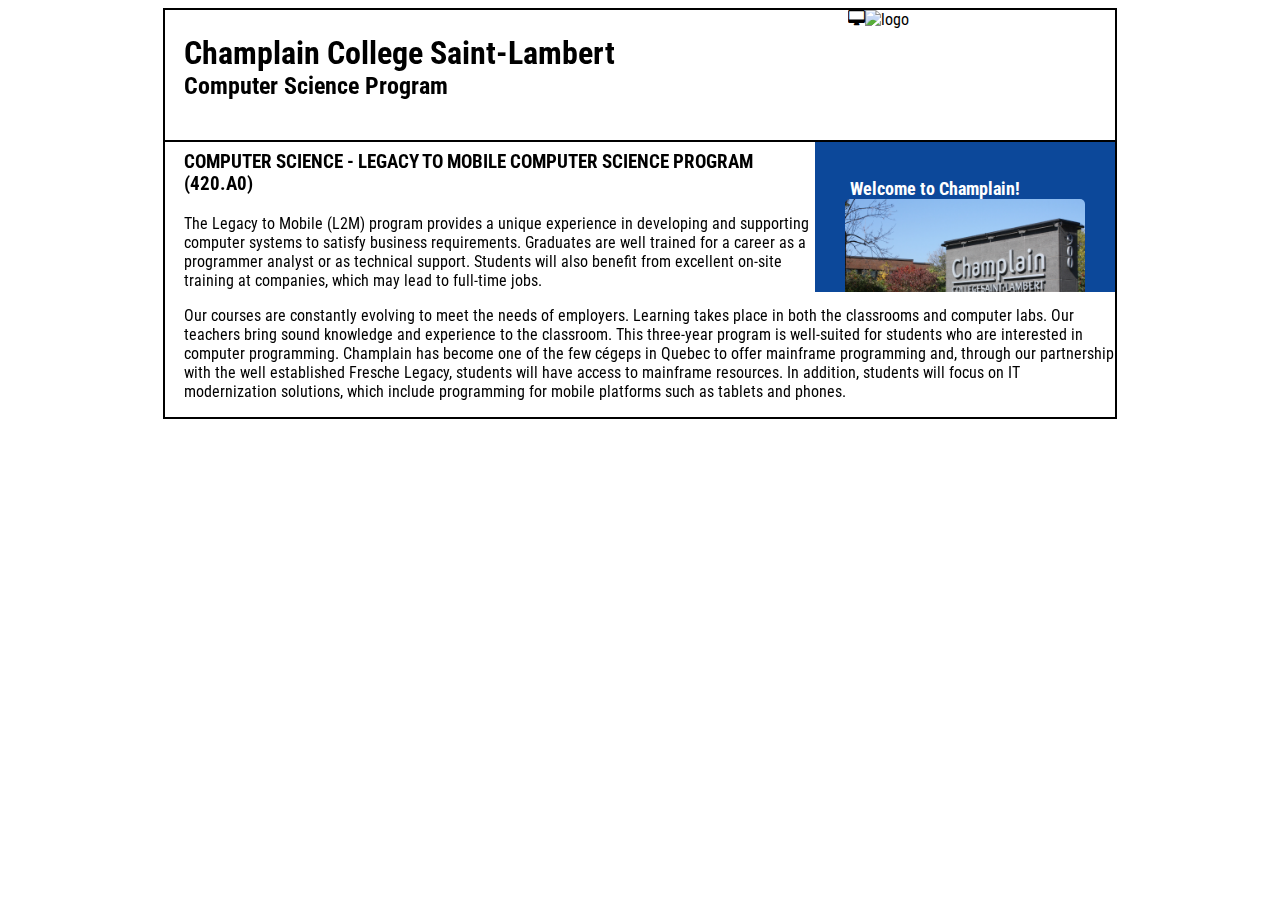
==== index.html @ b9ea5142 "Added PC icon" ====
<!DOCTYPE html>
<html lang="en">

<head>
    <title>Home</title>
    <meta charset="utf-8">
	<style>
		@import url('https://fonts.googleapis.com/css?family=Roboto+Condensed');
	</style>
    <link rel="stylesheet" href="stylesheet.css" type="text/css">
	<link rel="stylesheet" href="path/to/font-awesome/css/font-awesome.min.css">
</head>

<body>
<div class="container">
	<header>
		<img src="code.jpg" alt="logo" width="250" height="130">
    <span style="float:right;" class="fa fa-desktop"></span>
		<h1>Champlain College Saint-Lambert</h1>
		<h2>Computer Science Program</h2>

    </header>

	<nav>
		<iframe src="articles.html" name="Articles">

		</iframe>
	</nav>

    <main>
		<h3>COMPUTER SCIENCE - LEGACY TO MOBILE COMPUTER SCIENCE PROGRAM (420.A0)</h3>
		<p>The Legacy to Mobile (L2M) program provides a unique experience in developing and supporting computer systems to satisfy business requirements. Graduates are well trained for a career as a programmer analyst or as technical support. Students will also benefit from excellent on-site training at companies, which may lead to full-time jobs.</p>
		<p>Our courses are constantly evolving to meet the needs of employers. Learning takes place in both the classrooms and computer labs. Our teachers bring sound knowledge and experience to the classroom. This three-year program is well-suited for students who are interested in computer programming. Champlain has become one of the few cégeps in Quebec to offer mainframe programming and, through our partnership with the well established Fresche Legacy, students will have access to mainframe resources. In addition, students will focus on IT modernization solutions, which include programming for mobile platforms such as tablets and phones.</p>
    </main>

    <footer>

    </footer>
</div>
</body>

</html>
---- stylesheet.css ----
body {
  font-family: 'Roboto Condensed', sans-serif;
  margin-left:7%;
  margin-right:7%;
}
nav{
	float:right;
}
header{
	border-bottom:solid 2px black;
	min-height:130px;
}
header img{
	float:right;
}
main{
	padding-left:2%;
}
footer{
	clear:right;
}
h1{
	margin-top:0;
	padding-top:2.5%;
	margin-bottom:0;
	padding-left:2%;
}
h2{
	margin-top:0;
	padding-left:2%;
}
h3{
	margin-top:0;
	padding-top:1%;
}
.container{
	border:solid 2px black;
	margin:auto;
	max-width:950px;
}
iframe{
  border:none;

}
/*Section of style for the articles*/

/*.article{
  color: #FFFFFF;
  background-color: #0F0F0F;
  padding: 10%;
  margin: 0px;
}
.article h5{
  font-size: 18px;
}
.article p{
  font-size: 12px;
  text-align: justify;
}*/
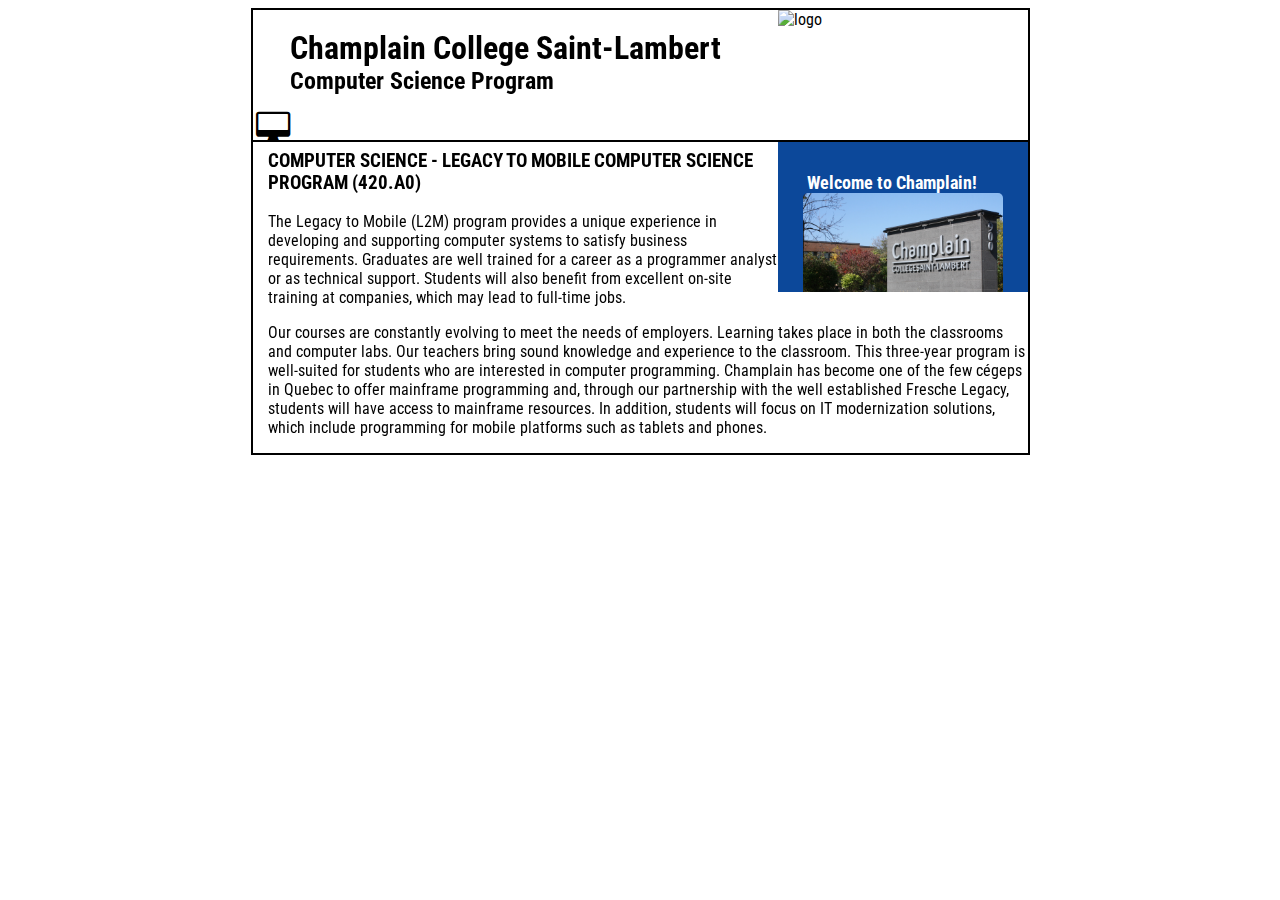
==== commit b4f6670a: "Updated" ====
--- a/index.html
+++ b/index.html
@@ -14,17 +14,21 @@
 <body>
 <div class="container">
 	<header>
-		<img src="code.jpg" alt="logo" width="250" height="130">
-    <span style="float:right;" class="fa fa-desktop"></span>
+		<img src="images/code.jpg" alt="logo" width="250" height="130">
+    <span style="float:left; padding-left:0.5%; padding-top:102px;" class="fa fa-desktop fa-2x"></span>
 		<h1>Champlain College Saint-Lambert</h1>
 		<h2>Computer Science Program</h2>
 
     </header>
 
 	<nav>
-		<iframe src="articles.html" name="Articles">
+    <aside>
+
+
+		<iframe src="articles.html" name="Articles" width="250">
 
 		</iframe>
+    </aside>
 	</nav>
 
     <main>
--- a/stylesheet.css
+++ b/stylesheet.css
@@ -27,6 +27,7 @@
 }
 h2{
 	margin-top:0;
+  margin-bottom: 0px;
 	padding-left:2%;
 }
 h3{
@@ -36,7 +37,8 @@
 .container{
 	border:solid 2px black;
 	margin:auto;
-	max-width:950px;
+	max-width:775px;
+  min-width: 546px;
 }
 iframe{
   border:none;
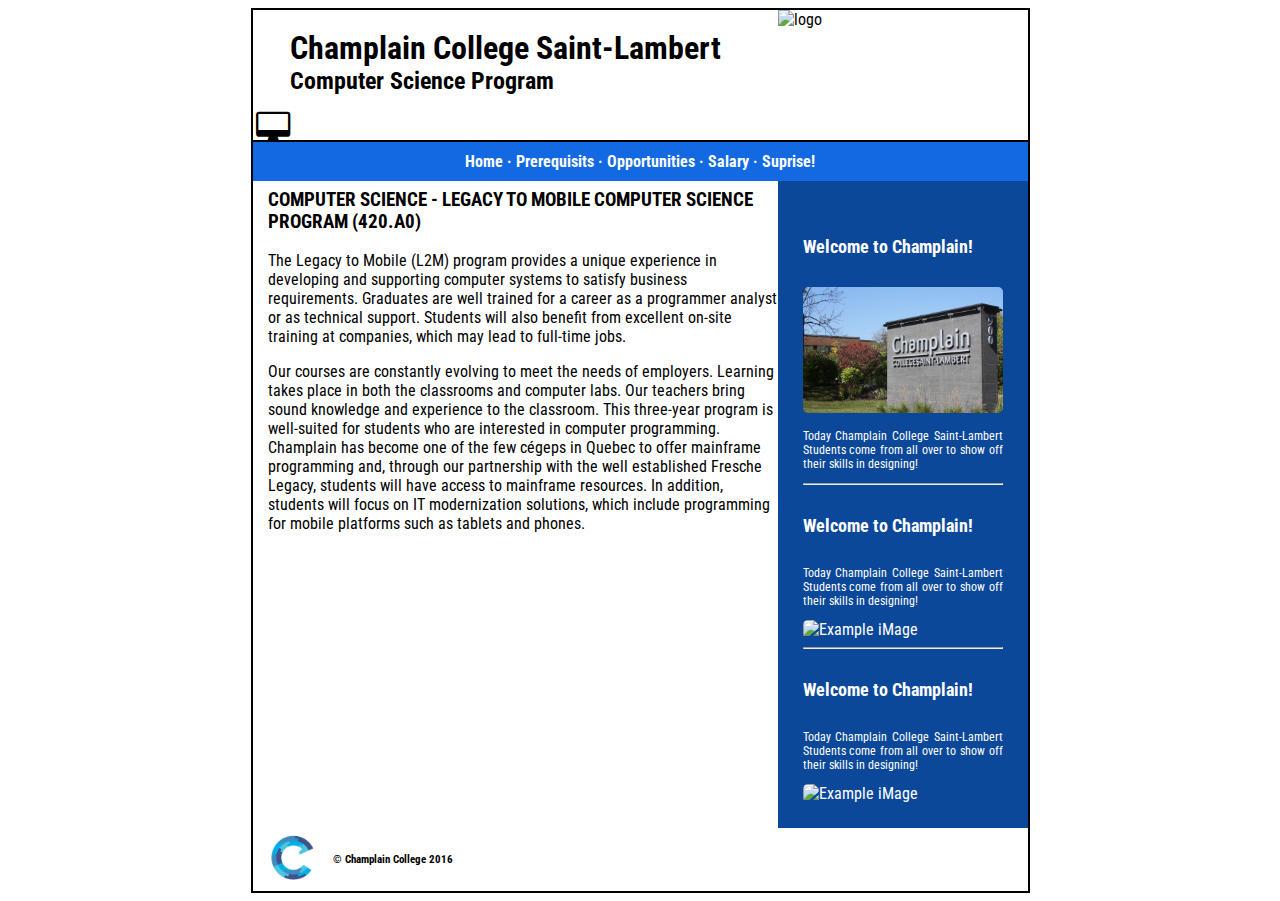
==== commit cffd52df: "Updating FIles Fam" ====
--- a/index.html
+++ b/index.html
@@ -4,43 +4,68 @@
 <head>
     <title>Home</title>
     <meta charset="utf-8">
-	<style>
-		@import url('https://fonts.googleapis.com/css?family=Roboto+Condensed');
-	</style>
+    <style>
+        @import url('https://fonts.googleapis.com/css?family=Roboto+Condensed');
+    </style>
     <link rel="stylesheet" href="stylesheet.css" type="text/css">
-	<link rel="stylesheet" href="path/to/font-awesome/css/font-awesome.min.css">
+    <link rel="stylesheet" href="path/to/font-awesome/css/font-awesome.min.css">
 </head>
 
 <body>
-<div class="container">
-	<header>
-		<img src="images/code.jpg" alt="logo" width="250" height="130">
-    <span style="float:left; padding-left:0.5%; padding-top:102px;" class="fa fa-desktop fa-2x"></span>
-		<h1>Champlain College Saint-Lambert</h1>
-		<h2>Computer Science Program</h2>
+    <div class="container">
+        <header>
+            <img src="images/code.jpg" alt="logo" width="250" height="130">
+            <span style="float:left; padding-left:0.5%; padding-top:102px;" class="fa fa-desktop fa-2x"></span>
+            <h1>Champlain College Saint-Lambert</h1>
+            <h2>Computer Science Program</h2>
 
-    </header>
+        </header>
+        <nav>
 
-	<nav>
-    <aside>
+            <h4><a>Home</a> &middot;
+                <a>Prerequisits</a> &middot;
+                <a>Opportunities</a> &middot;
+                <a>Salary</a> &middot;
+                <a>Suprise!</a></h4>
+
+        </nav>
+
+        <aside>
+            <h5>Welcome to Champlain!</h5>
+            <img src="images/sign.png" alt="Office 365 logo" />
+            <p>
+                Today Champlain College Saint-Lambert Students come from all over to show off their skills in designing!
+            </p>
+            <hr />
+            <h5>Welcome to Champlain!</h5>
+            <p>
+                Today Champlain College Saint-Lambert Students come from all over to show off their skills in designing!
+            </p>
+            <img src="champlain.png" alt="Example iMage" />
+            <hr />
+            <h5>Welcome to Champlain!</h5>
+            <p>
+                Today Champlain College Saint-Lambert Students come from all over to show off their skills in designing!
+            </p>
+            <img src="champlain.png" alt="Example iMage" />
+        </aside>
 
 
-		<iframe src="articles.html" name="Articles" width="250">
+        <main>
+            <h3>COMPUTER SCIENCE - LEGACY TO MOBILE COMPUTER SCIENCE PROGRAM (420.A0)</h3>
+            <p>The Legacy to Mobile (L2M) program provides a unique experience in developing and supporting computer systems to satisfy business requirements. Graduates are well trained for a career as a programmer analyst or as technical support. Students
+                will also benefit from excellent on-site training at companies, which may lead to full-time jobs.</p>
+            <p>Our courses are constantly evolving to meet the needs of employers. Learning takes place in both the classrooms and computer labs. Our teachers bring sound knowledge and experience to the classroom. This three-year program is well-suited for
+                students who are interested in computer programming. Champlain has become one of the few cégeps in Quebec to offer mainframe programming and, through our partnership with the well established Fresche Legacy, students will have access to
+                mainframe resources. In addition, students will focus on IT modernization solutions, which include programming for mobile platforms such as tablets and phones.</p>
+        </main>
+        <footer>
+            <img src="images/logo.png" alt="logo" style="float:left;" width="80" height="60" />
 
-		</iframe>
-    </aside>
-	</nav>
+        </footer>
+        <h6>&copy; Champlain College 2016</h6>
+    </div>
 
-    <main>
-		<h3>COMPUTER SCIENCE - LEGACY TO MOBILE COMPUTER SCIENCE PROGRAM (420.A0)</h3>
-		<p>The Legacy to Mobile (L2M) program provides a unique experience in developing and supporting computer systems to satisfy business requirements. Graduates are well trained for a career as a programmer analyst or as technical support. Students will also benefit from excellent on-site training at companies, which may lead to full-time jobs.</p>
-		<p>Our courses are constantly evolving to meet the needs of employers. Learning takes place in both the classrooms and computer labs. Our teachers bring sound knowledge and experience to the classroom. This three-year program is well-suited for students who are interested in computer programming. Champlain has become one of the few cégeps in Quebec to offer mainframe programming and, through our partnership with the well established Fresche Legacy, students will have access to mainframe resources. In addition, students will focus on IT modernization solutions, which include programming for mobile platforms such as tablets and phones.</p>
-    </main>
-
-    <footer>
-
-    </footer>
-</div>
 </body>
 
 </html>
--- a/stylesheet.css
+++ b/stylesheet.css
@@ -4,7 +4,10 @@
   margin-right:7%;
 }
 nav{
-	float:right;
+	text-align: center;
+  clear:right;
+  background-color: #1269E1;
+  color: #FFFFFF;
 }
 header{
 	border-bottom:solid 2px black;
@@ -59,3 +62,29 @@
   font-size: 12px;
   text-align: justify;
 }*/
+
+aside {
+  font-family: 'Roboto Condensed', sans-serif;
+  color: #FFFFFF;
+  background-color: #0C489A;
+  padding: 25px;
+  margin: 0px;
+  width: 200px;
+  float:right;
+}
+aside p {
+    font-size: 12px;
+    text-align: justify;
+}
+aside h5 {
+      font-size: 18px;
+  }
+aside img{
+  width: 100%;
+  border-radius: 5px;
+}
+
+h4{
+  margin: 0px;
+  padding: 10px;
+}
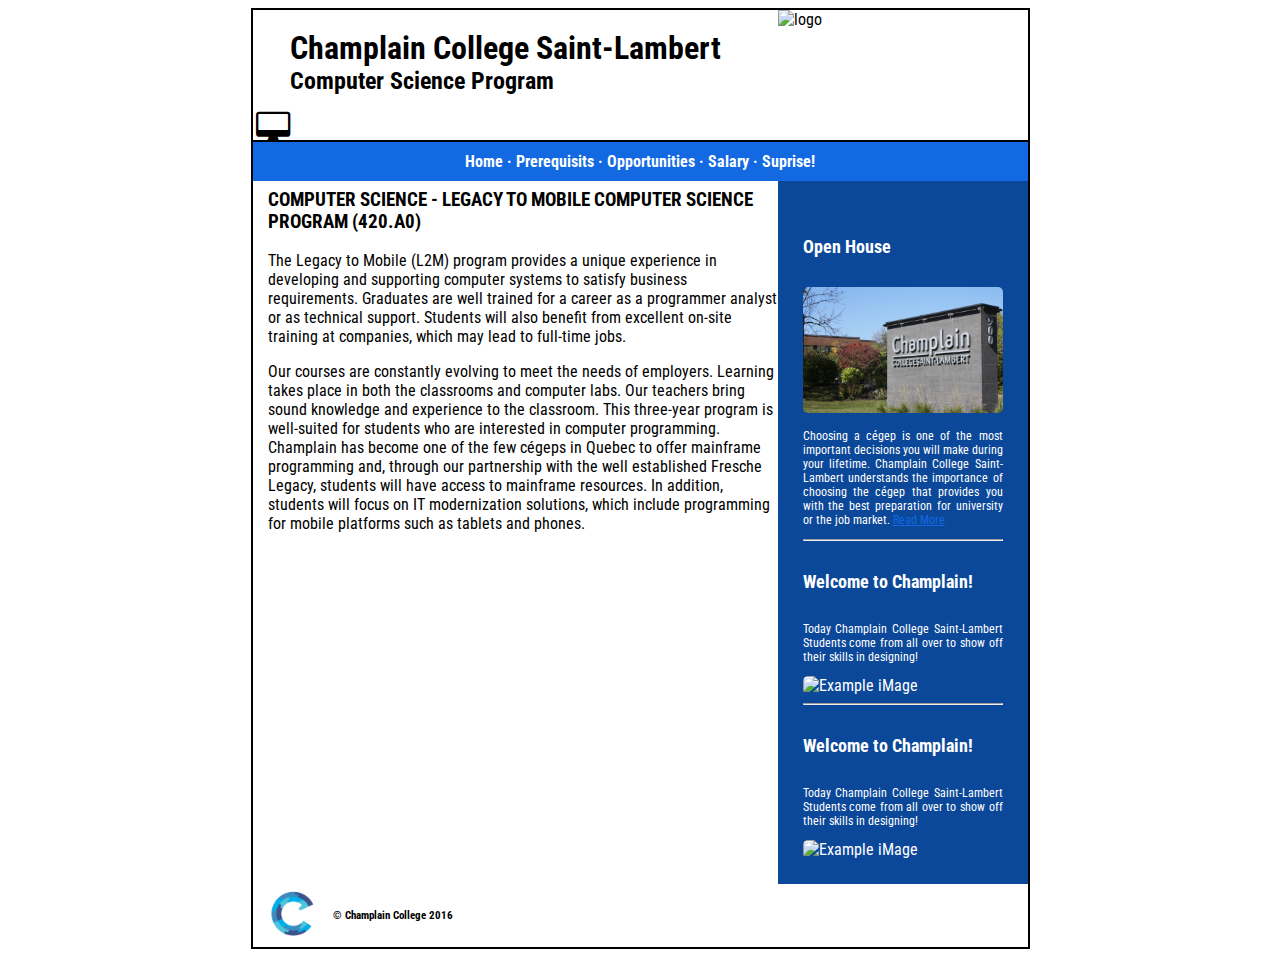
==== commit 9418997c: "a tags added" ====
--- a/index.html
+++ b/index.html
@@ -31,10 +31,10 @@
         </nav>
 
         <aside>
-            <h5>Welcome to Champlain!</h5>
+            <h5>Open House</h5>
             <img src="images/sign.png" alt="Office 365 logo" />
             <p>
-                Today Champlain College Saint-Lambert Students come from all over to show off their skills in designing!
+                Choosing a c&eacute;gep is one of the most important decisions you will make during your lifetime. Champlain College Saint-Lambert understands the importance of choosing the c&eacute;gep that provides you with the best preparation for university or the job market. <a href="http://www.champlainonline.com/champlainweb/future-students/visiting-champlain/">Read More</a>
             </p>
             <hr />
             <h5>Welcome to Champlain!</h5>
--- a/stylesheet.css
+++ b/stylesheet.css
@@ -88,3 +88,12 @@
   margin: 0px;
   padding: 10px;
 }
+a:link, a:visited{
+  color: #1269E1;
+  background-color: inherit;
+}
+a:hover{
+  color: #FFFFFF;
+  background-color: inherit;
+  box-shadow: 0px 0px 3px;
+}
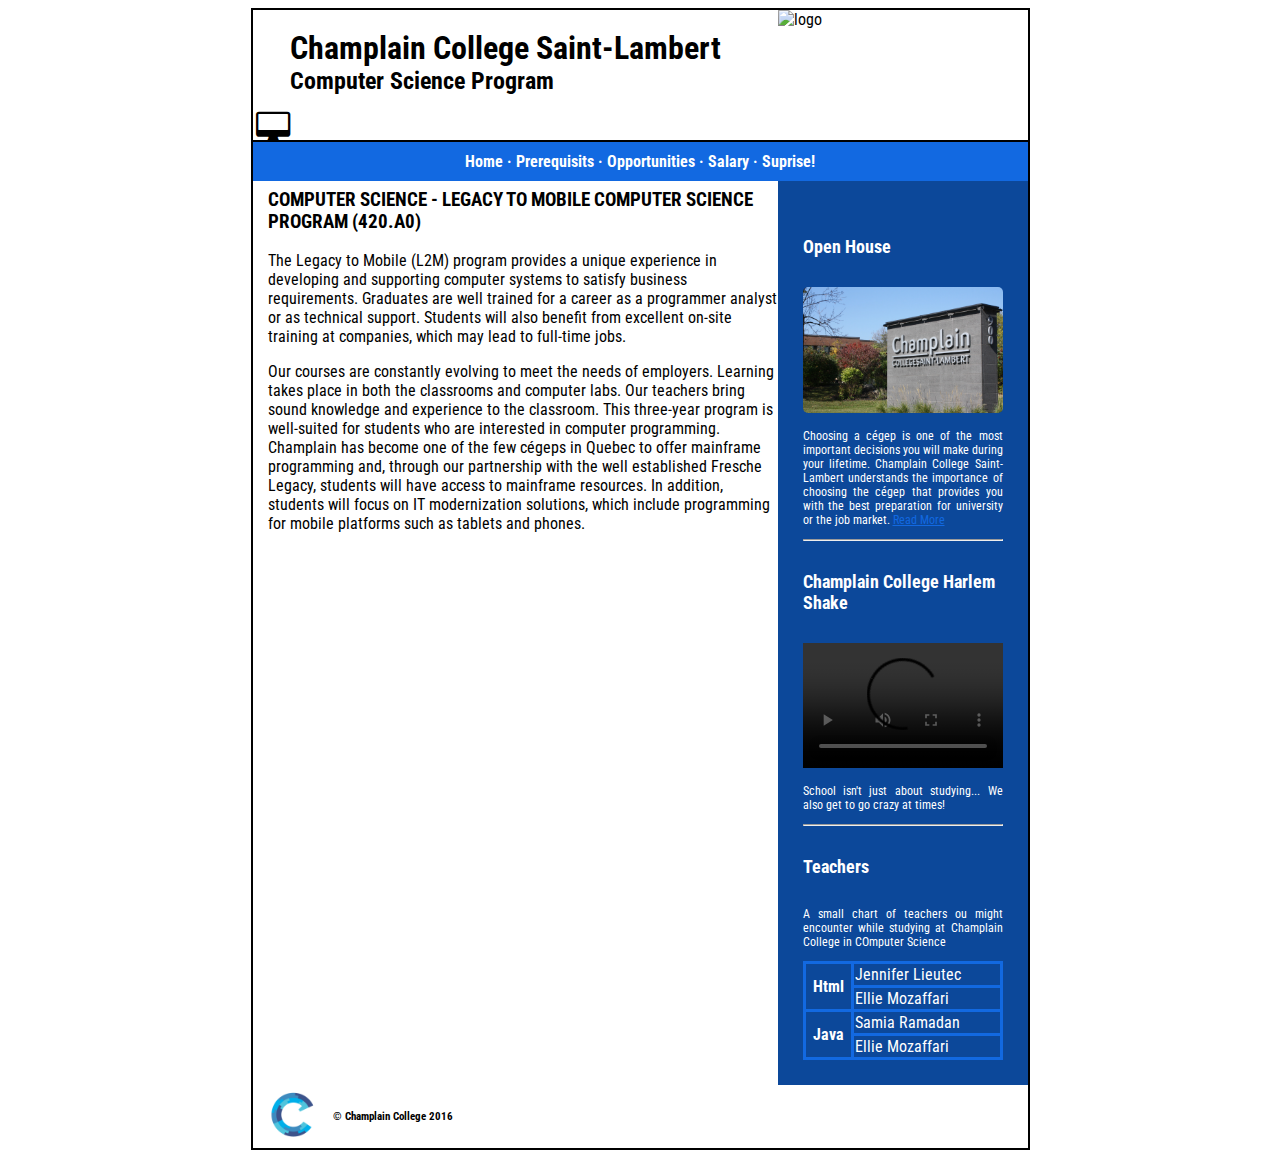
==== commit e37e0863: "Updatd everything" ====
--- a/index.html
+++ b/index.html
@@ -29,25 +29,44 @@
                 <a>Suprise!</a></h4>
 
         </nav>
-
+        <!-- Our point here was to create a side bar that was sort of like a news feed that would update automatically eventually -->
         <aside>
             <h5>Open House</h5>
             <img src="images/sign.png" alt="Office 365 logo" />
             <p>
-                Choosing a c&eacute;gep is one of the most important decisions you will make during your lifetime. Champlain College Saint-Lambert understands the importance of choosing the c&eacute;gep that provides you with the best preparation for university or the job market. <a href="http://www.champlainonline.com/champlainweb/future-students/visiting-champlain/">Read More</a>
+                Choosing a c&eacute;gep is one of the most important decisions you will make during your lifetime. Champlain College Saint-Lambert understands the importance of choosing the c&eacute;gep that provides you with the best preparation for university or the
+                job market. <a href="http://www.champlainonline.com/champlainweb/future-students/visiting-champlain/">Read More</a>
             </p>
             <hr />
-            <h5>Welcome to Champlain!</h5>
+            <h5>Champlain College Harlem Shake</h5>
+            <video width="200" height="125" controls>
+              <source src="images/harlem.mp4" type="video/mp4">
+                Your browser does not support the video tag.
+            </video>
             <p>
-                Today Champlain College Saint-Lambert Students come from all over to show off their skills in designing!
+                School isn't just about studying... We also get to go crazy at times!
             </p>
-            <img src="champlain.png" alt="Example iMage" />
             <hr />
-            <h5>Welcome to Champlain!</h5>
+            <h5>Teachers</h5>
             <p>
-                Today Champlain College Saint-Lambert Students come from all over to show off their skills in designing!
+                A small chart of teachers ou might encounter while studying at Champlain College in COmputer Science
             </p>
-            <img src="champlain.png" alt="Example iMage" />
+            <table>
+                <tr>
+                    <th rowspan="2">Html</th>
+                    <td>Jennifer Lieutec</td>
+                </tr>
+                <tr>
+                    <td>Ellie Mozaffari</td>
+                </tr>
+                <tr>
+                    <th rowspan="2">Java</th>
+                    <td>Samia Ramadan</td>
+                </tr>
+                <tr>
+                    <td>Ellie Mozaffari</td>
+                </tr>
+            </table>
         </aside>
 
 
--- a/stylesheet.css
+++ b/stylesheet.css
@@ -97,3 +97,11 @@
   background-color: inherit;
   box-shadow: 0px 0px 3px;
 }
+
+table{
+  border-collapse: collapse;
+  width:100%;
+}
+table, th, td{
+  border: 3px solid #1269E1;
+}
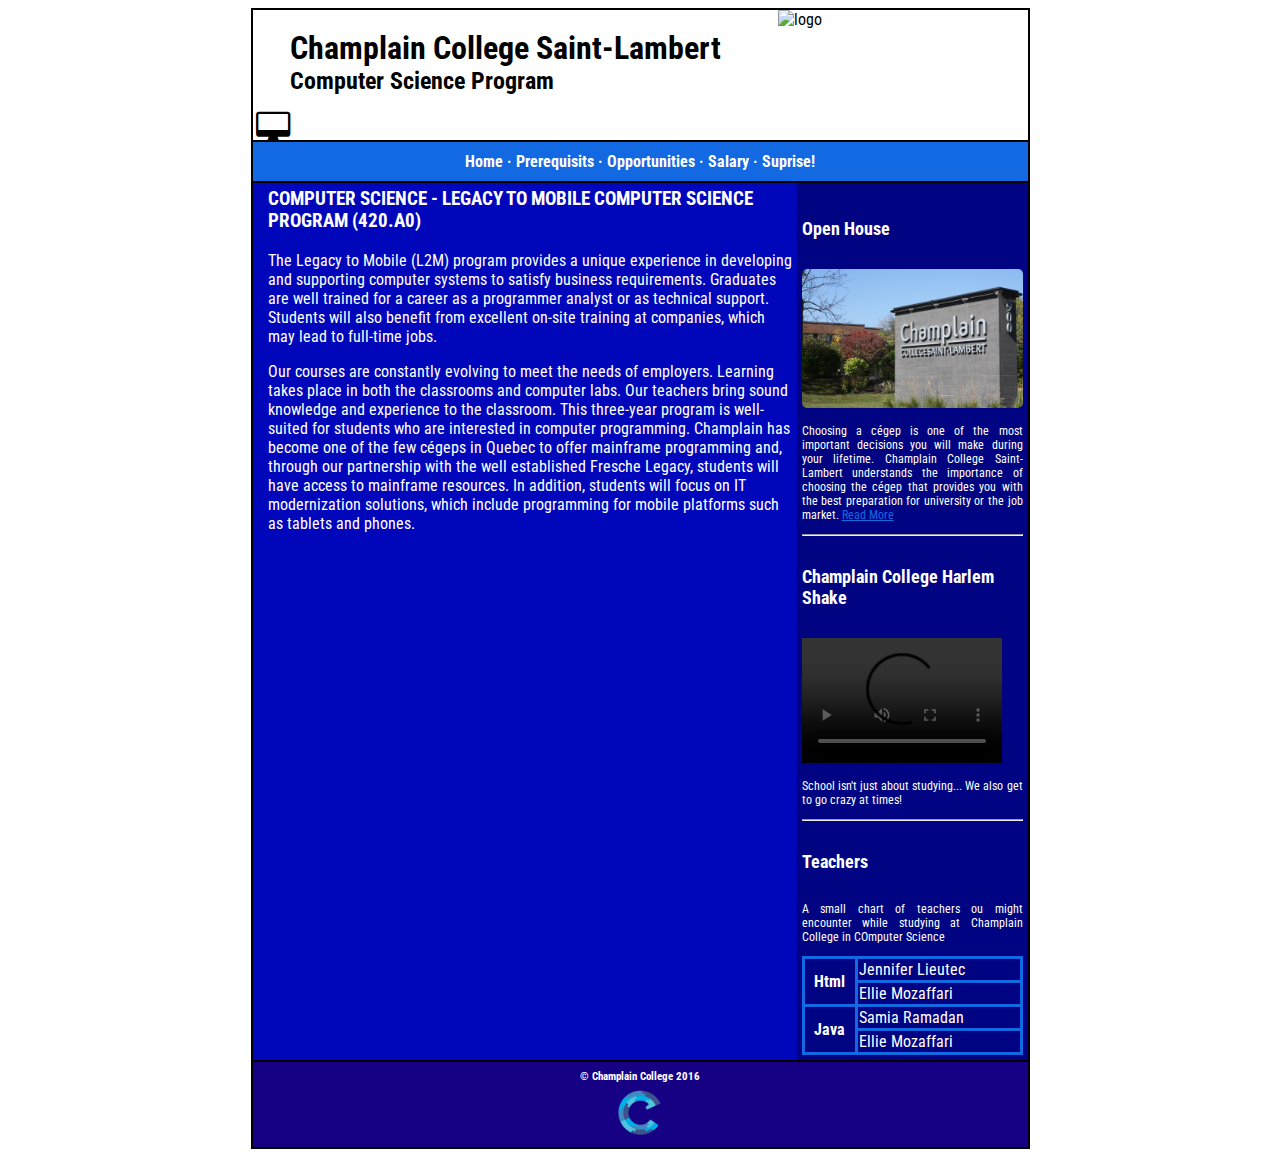
==== commit 7c990cb4: "Update index.html" ====
--- a/index.html
+++ b/index.html
@@ -29,8 +29,12 @@
                 <a>Suprise!</a></h4>
 
         </nav>
-        <!-- Our point here was to create a side bar that was sort of like a news feed that would update automatically eventually -->
-        <aside>
+
+        
+
+
+        <div id=main>
+            <aside>
             <h5>Open House</h5>
             <img src="images/sign.png" alt="Office 365 logo" />
             <p>
@@ -68,21 +72,20 @@
                 </tr>
             </table>
         </aside>
-
-
-        <main>
-            <h3>COMPUTER SCIENCE - LEGACY TO MOBILE COMPUTER SCIENCE PROGRAM (420.A0)</h3>
+		<div id=content>	
+			<h3>COMPUTER SCIENCE - LEGACY TO MOBILE COMPUTER SCIENCE PROGRAM (420.A0)</h3>
             <p>The Legacy to Mobile (L2M) program provides a unique experience in developing and supporting computer systems to satisfy business requirements. Graduates are well trained for a career as a programmer analyst or as technical support. Students
                 will also benefit from excellent on-site training at companies, which may lead to full-time jobs.</p>
             <p>Our courses are constantly evolving to meet the needs of employers. Learning takes place in both the classrooms and computer labs. Our teachers bring sound knowledge and experience to the classroom. This three-year program is well-suited for
                 students who are interested in computer programming. Champlain has become one of the few cégeps in Quebec to offer mainframe programming and, through our partnership with the well established Fresche Legacy, students will have access to
                 mainframe resources. In addition, students will focus on IT modernization solutions, which include programming for mobile platforms such as tablets and phones.</p>
-        </main>
+        </div>
+		</div>
         <footer>
-            <img src="images/logo.png" alt="logo" style="float:left;" width="80" height="60" />
-
+			<h6>&copy; Champlain College 2016</h6>
+			<img src="images/logo.png" alt="logo" width="80" height="60" />
         </footer>
-        <h6>&copy; Champlain College 2016</h6>
+        
     </div>
 
 </body>
--- a/stylesheet.css
+++ b/stylesheet.css
@@ -5,23 +5,37 @@
 }
 nav{
 	text-align: center;
-  clear:right;
-  background-color: #1269E1;
-  color: #FFFFFF;
+	clear:right;
+	background-color: #1269E1;
+	color: #FFFFFF;
+	border-bottom: solid 2px black;
 }
 header{
 	border-bottom:solid 2px black;
 	min-height:130px;
+	background-color:#FFFFFF;
 }
 header img{
 	float:right;
 }
-main{
-	padding-left:2%;
+#main{
+	color:#FFFFFF;
+	height:100%;
+
 }
 footer{
-	clear:right;
+	clear:both;
+	text-align:center;
+	border-top:solid 2px black;
+	background-color:#160084;
+	color:#FFFFFF;
 }
+footer h6{
+	padding-top:1%;
+	margin-top:0%;
+	margin-bottom:0;
+}
+
 h1{
 	margin-top:0;
 	padding-top:2.5%;
@@ -41,11 +55,15 @@
 	border:solid 2px black;
 	margin:auto;
 	max-width:775px;
-  min-width: 546px;
+	min-width: 546px;
+	background-color:#0006ba;
 }
-iframe{
-  border:none;
 
+#content{
+	float:left;
+	width:68%;
+	background-color:#0006ba;
+	padding-left:2%;
 }
 /*Section of style for the articles*/
 
@@ -66,10 +84,10 @@
 aside {
   font-family: 'Roboto Condensed', sans-serif;
   color: #FFFFFF;
-  background-color: #0C489A;
-  padding: 25px;
-  margin: 0px;
-  width: 200px;
+  background-color: #000482;
+  margin: 0;
+   padding: 5px;
+  width:28.5%;
   float:right;
 }
 aside p {
@@ -83,7 +101,9 @@
   width: 100%;
   border-radius: 5px;
 }
-
+#aside{
+	min-height:90em;
+}
 h4{
   margin: 0px;
   padding: 10px;
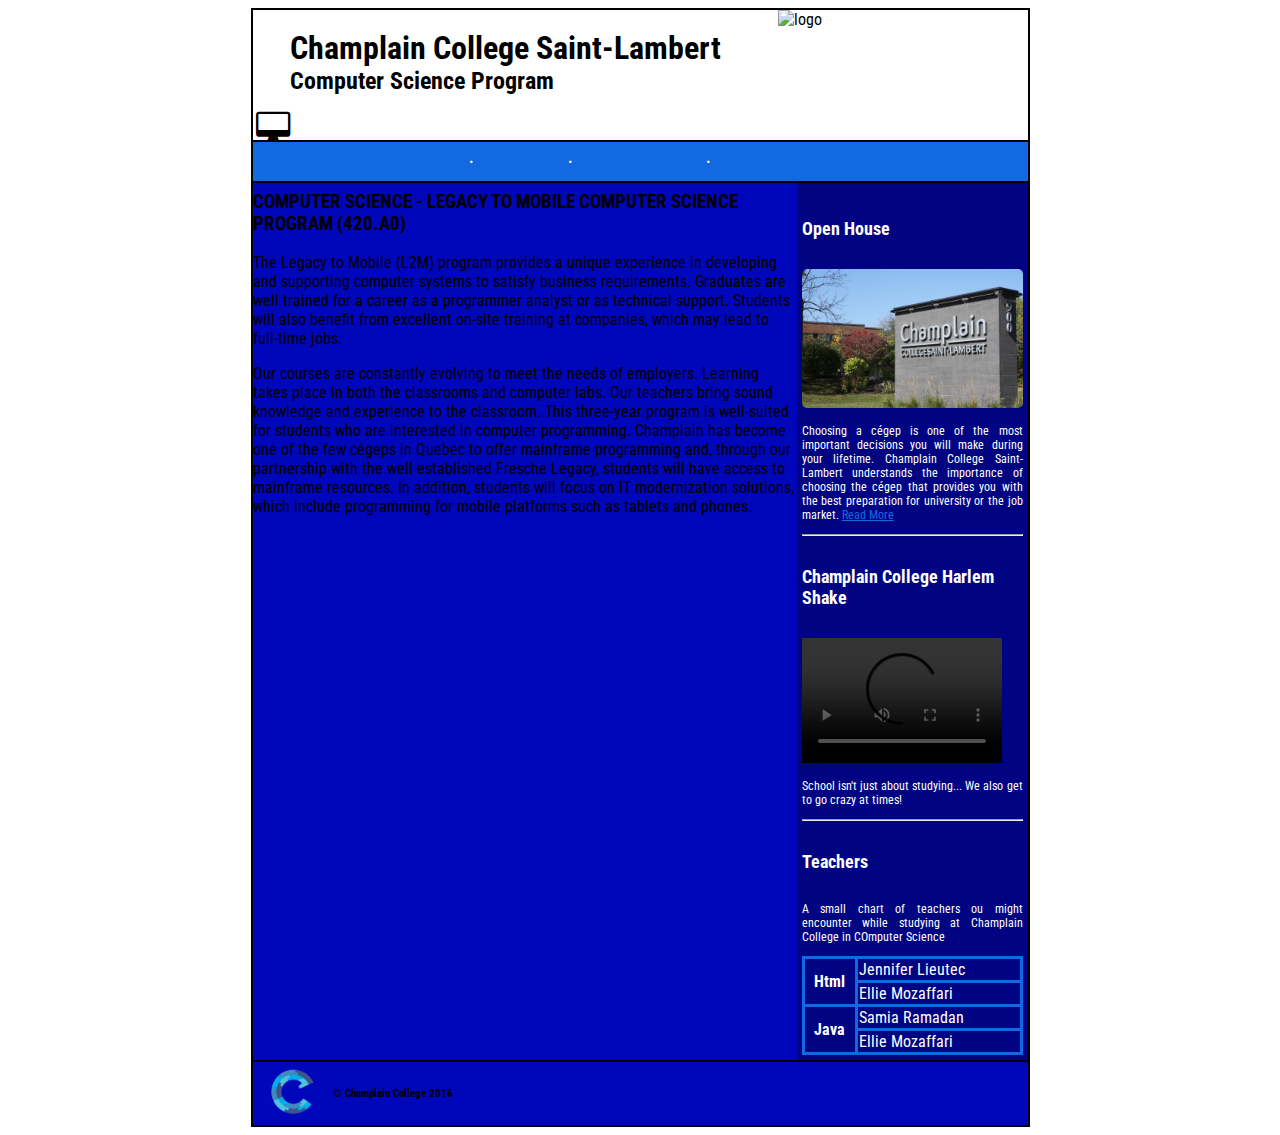
==== commit 84c38782: "changed nav" ====
--- a/index.html
+++ b/index.html
@@ -21,20 +21,16 @@
 
         </header>
         <nav>
-
-            <h4><a>Home</a> &middot;
-                <a>Prerequisits</a> &middot;
-                <a>Opportunities</a> &middot;
-                <a>Salary</a> &middot;
-                <a>Suprise!</a></h4>
+            <h4>
+			<a href="index.html">Home</a> &middot;
+                	<a href="requirements.html">Prerequisites</a> &middot;
+                	<a href="future.html">Work Opportunities</a> &middot;
+                	<a href="semester.html">Semester Breakdown</a>
+		</h4>
 
         </nav>
-
-        
-
-
-        <div id=main>
-            <aside>
+        <!-- Our point here was to create a side bar that was sort of like a news feed that would update automatically eventually -->
+        <aside>
             <h5>Open House</h5>
             <img src="images/sign.png" alt="Office 365 logo" />
             <p>
@@ -72,20 +68,21 @@
                 </tr>
             </table>
         </aside>
-		<div id=content>	
-			<h3>COMPUTER SCIENCE - LEGACY TO MOBILE COMPUTER SCIENCE PROGRAM (420.A0)</h3>
+
+
+        <main>
+            <h3>COMPUTER SCIENCE - LEGACY TO MOBILE COMPUTER SCIENCE PROGRAM (420.A0)</h3>
             <p>The Legacy to Mobile (L2M) program provides a unique experience in developing and supporting computer systems to satisfy business requirements. Graduates are well trained for a career as a programmer analyst or as technical support. Students
                 will also benefit from excellent on-site training at companies, which may lead to full-time jobs.</p>
             <p>Our courses are constantly evolving to meet the needs of employers. Learning takes place in both the classrooms and computer labs. Our teachers bring sound knowledge and experience to the classroom. This three-year program is well-suited for
                 students who are interested in computer programming. Champlain has become one of the few cégeps in Quebec to offer mainframe programming and, through our partnership with the well established Fresche Legacy, students will have access to
                 mainframe resources. In addition, students will focus on IT modernization solutions, which include programming for mobile platforms such as tablets and phones.</p>
-        </div>
-		</div>
+        </main>
         <footer>
-			<h6>&copy; Champlain College 2016</h6>
-			<img src="images/logo.png" alt="logo" width="80" height="60" />
+            <img src="images/logo.png" alt="logo" style="float:left;" width="80" height="60" />
+
         </footer>
-        
+        <h6>&copy; Champlain College 2016</h6>
     </div>
 
 </body>
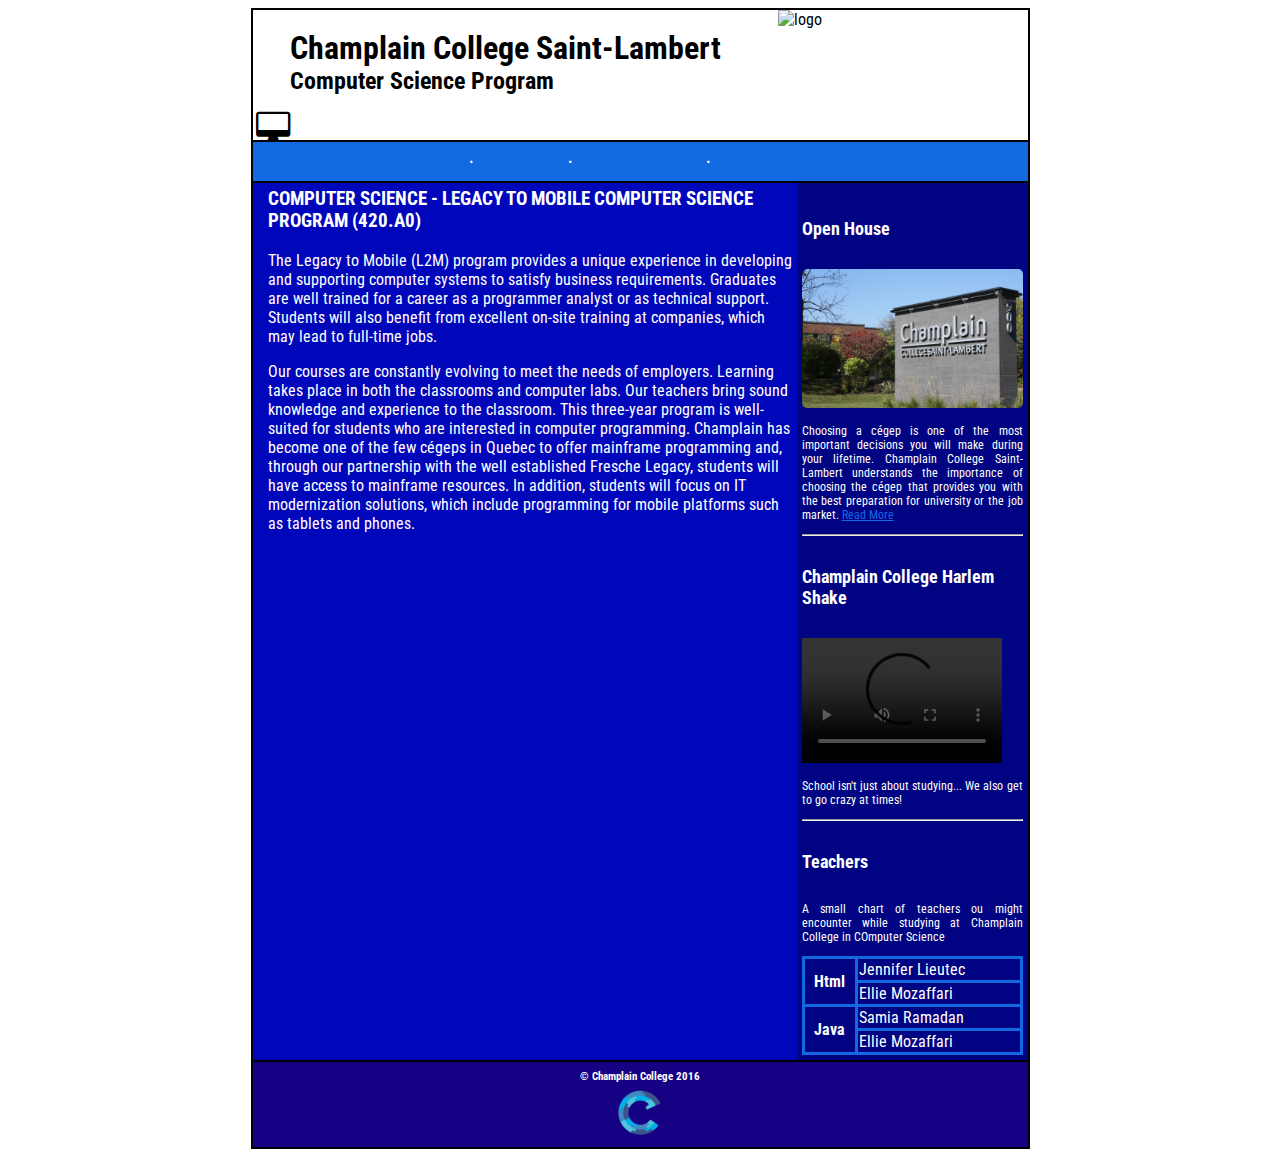
==== commit affc75e3: "Update index.html" ====
--- a/index.html
+++ b/index.html
@@ -20,8 +20,8 @@
             <h2>Computer Science Program</h2>
 
         </header>
-        <nav>
-            <h4>
+          <nav>
+		<h4>
 			<a href="index.html">Home</a> &middot;
                 	<a href="requirements.html">Prerequisites</a> &middot;
                 	<a href="future.html">Work Opportunities</a> &middot;
@@ -29,8 +29,12 @@
 		</h4>
 
         </nav>
-        <!-- Our point here was to create a side bar that was sort of like a news feed that would update automatically eventually -->
-        <aside>
+
+        
+
+
+        <div id=main>
+            <aside>
             <h5>Open House</h5>
             <img src="images/sign.png" alt="Office 365 logo" />
             <p>
@@ -68,21 +72,20 @@
                 </tr>
             </table>
         </aside>
-
-
-        <main>
-            <h3>COMPUTER SCIENCE - LEGACY TO MOBILE COMPUTER SCIENCE PROGRAM (420.A0)</h3>
+		<div id=content>	
+			<h3>COMPUTER SCIENCE - LEGACY TO MOBILE COMPUTER SCIENCE PROGRAM (420.A0)</h3>
             <p>The Legacy to Mobile (L2M) program provides a unique experience in developing and supporting computer systems to satisfy business requirements. Graduates are well trained for a career as a programmer analyst or as technical support. Students
                 will also benefit from excellent on-site training at companies, which may lead to full-time jobs.</p>
             <p>Our courses are constantly evolving to meet the needs of employers. Learning takes place in both the classrooms and computer labs. Our teachers bring sound knowledge and experience to the classroom. This three-year program is well-suited for
                 students who are interested in computer programming. Champlain has become one of the few cégeps in Quebec to offer mainframe programming and, through our partnership with the well established Fresche Legacy, students will have access to
                 mainframe resources. In addition, students will focus on IT modernization solutions, which include programming for mobile platforms such as tablets and phones.</p>
-        </main>
+        </div>
+		</div>
         <footer>
-            <img src="images/logo.png" alt="logo" style="float:left;" width="80" height="60" />
-
+			<h6>&copy; Champlain College 2016</h6>
+			<img src="images/logo.png" alt="logo" width="80" height="60" />
         </footer>
-        <h6>&copy; Champlain College 2016</h6>
+        
     </div>
 
 </body>
